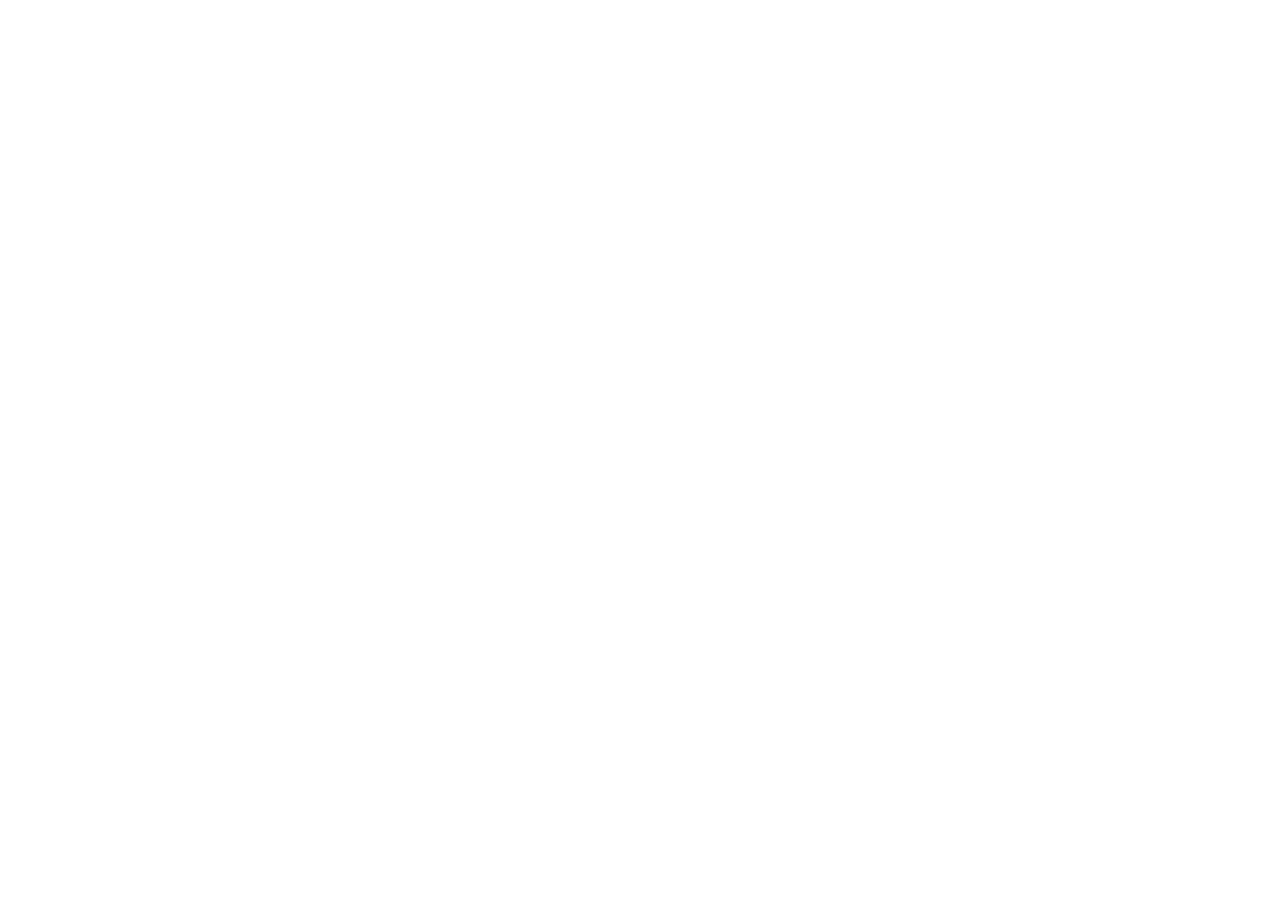
==== index.html @ a1cde5f4 "index.html, new-post.html, and post.html basic html setup" ====
<!DOCTYPE html>
<html lang="en">
<head>
    <meta charset="UTF-8">
    <meta name="viewport" content="width=device-width, initial-scale=1.0">
    <title>Homepage</title>
</head>
<body>
    
</body>
</html>
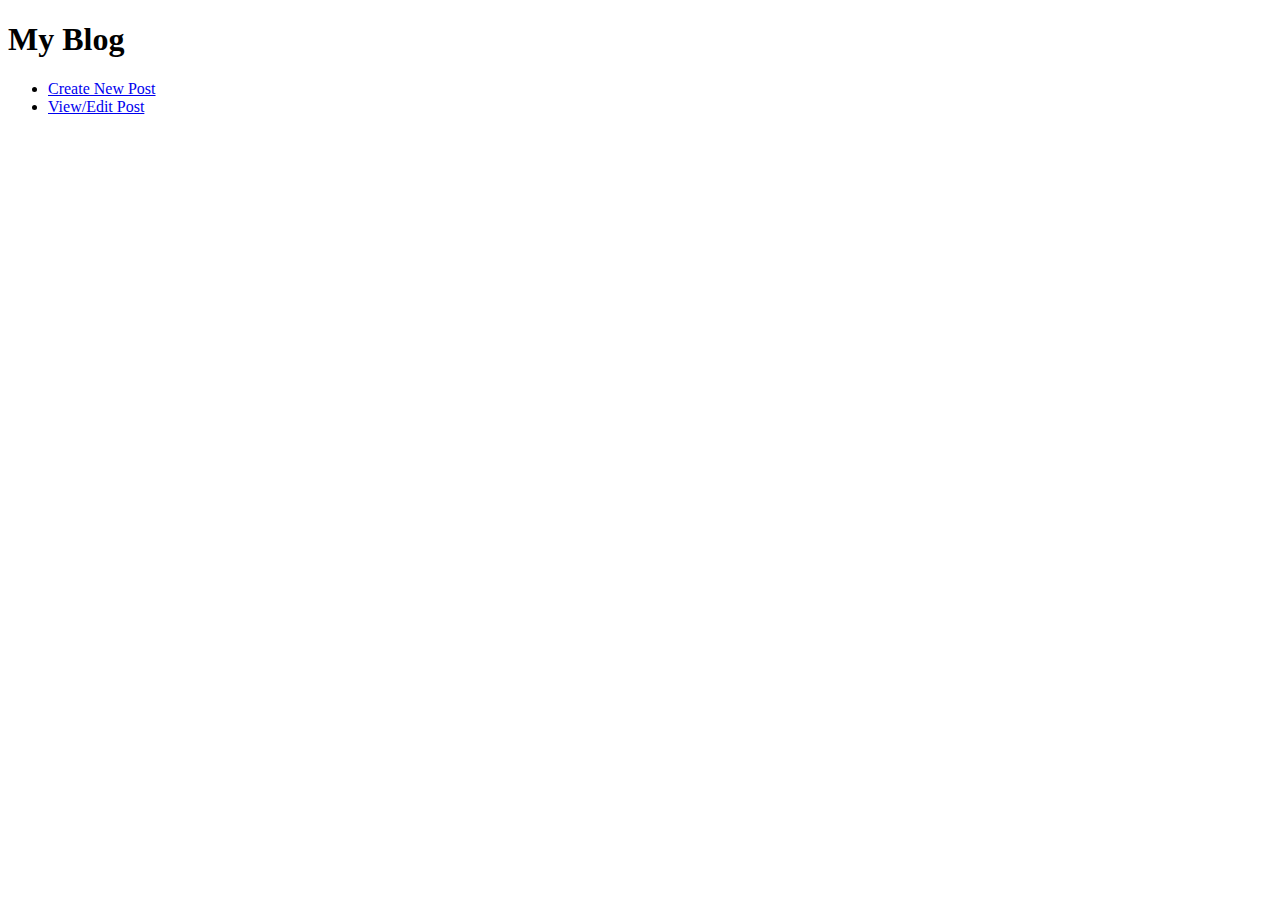
==== commit f779dbe7: "Basic header added in HTML" ====
--- a/index.html
+++ b/index.html
@@ -3,9 +3,20 @@
 <head>
     <meta charset="UTF-8">
     <meta name="viewport" content="width=device-width, initial-scale=1.0">
+    <link rel="stylesheet" href="styles.css">
     <title>Homepage</title>
 </head>
 <body>
-    
+
+    <header>
+        <h1>My Blog</h1>
+        <nav>
+            <ul>
+                <li><a href="new-post.html">Create New Post</a></li>
+                <li><a href="post.html">View/Edit Post</a></li>
+            </ul>
+        </nav>
+    </header>
+
 </body>
 </html>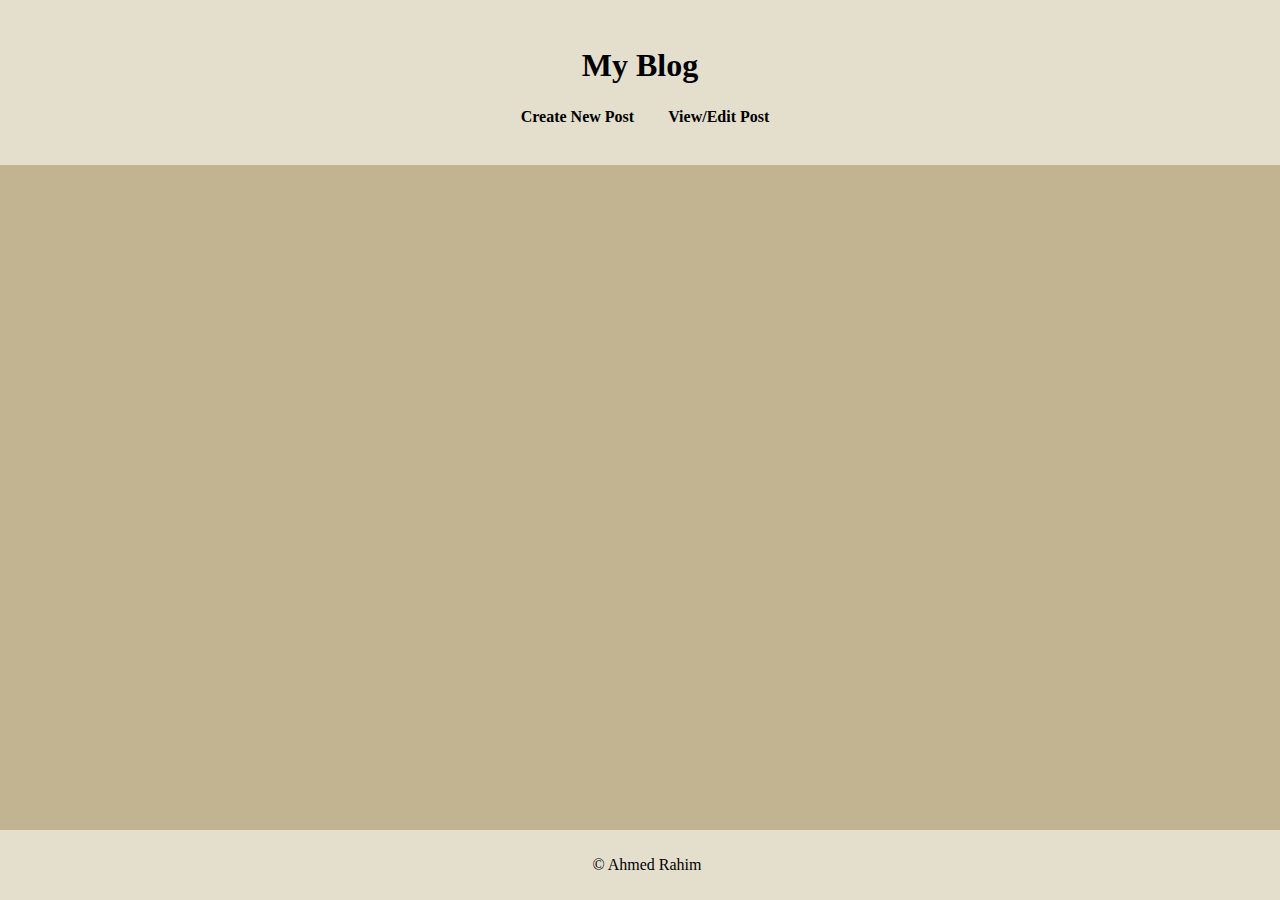
==== commit 30a1a5b2: "Footer added and styled" ====
--- a/index.html
+++ b/index.html
@@ -18,5 +18,9 @@
         </nav>
     </header>
 
+    <footer>
+        <p>&copy Ahmed Rahim</p>
+    </footer>
+
 </body>
 </html>--- a/styles.css
+++ b/styles.css
@@ -0,0 +1,46 @@
+body {
+    font-family: Cambria, Cochin, Georgia, Times, 'Times New Roman', serif;
+    margin: 0;
+    padding: 0;
+    line-height: 1.5;
+    background-color: #c2b490;
+    padding-bottom: 80px;
+}
+
+header {
+    background-color: #e4decd;
+    color: black;
+    padding: 20px 0;
+    text-align: center;
+}
+
+header h1 {
+    margin-bottom: 10px;
+}
+
+nav ul {
+    list-style: none;
+    margin-right: 30px;
+}
+
+nav ul li {
+    display: inline;
+   margin: 0 15px;
+}
+
+nav ul li a {
+    color: black;
+    text-decoration: none;
+    font-weight: bold;
+}
+
+
+footer {
+    background-color: #e4decd;
+    color: black;
+    text-align: center;
+    padding: 7px;
+    position: fixed;
+    bottom: 0;
+    width: 100%;
+}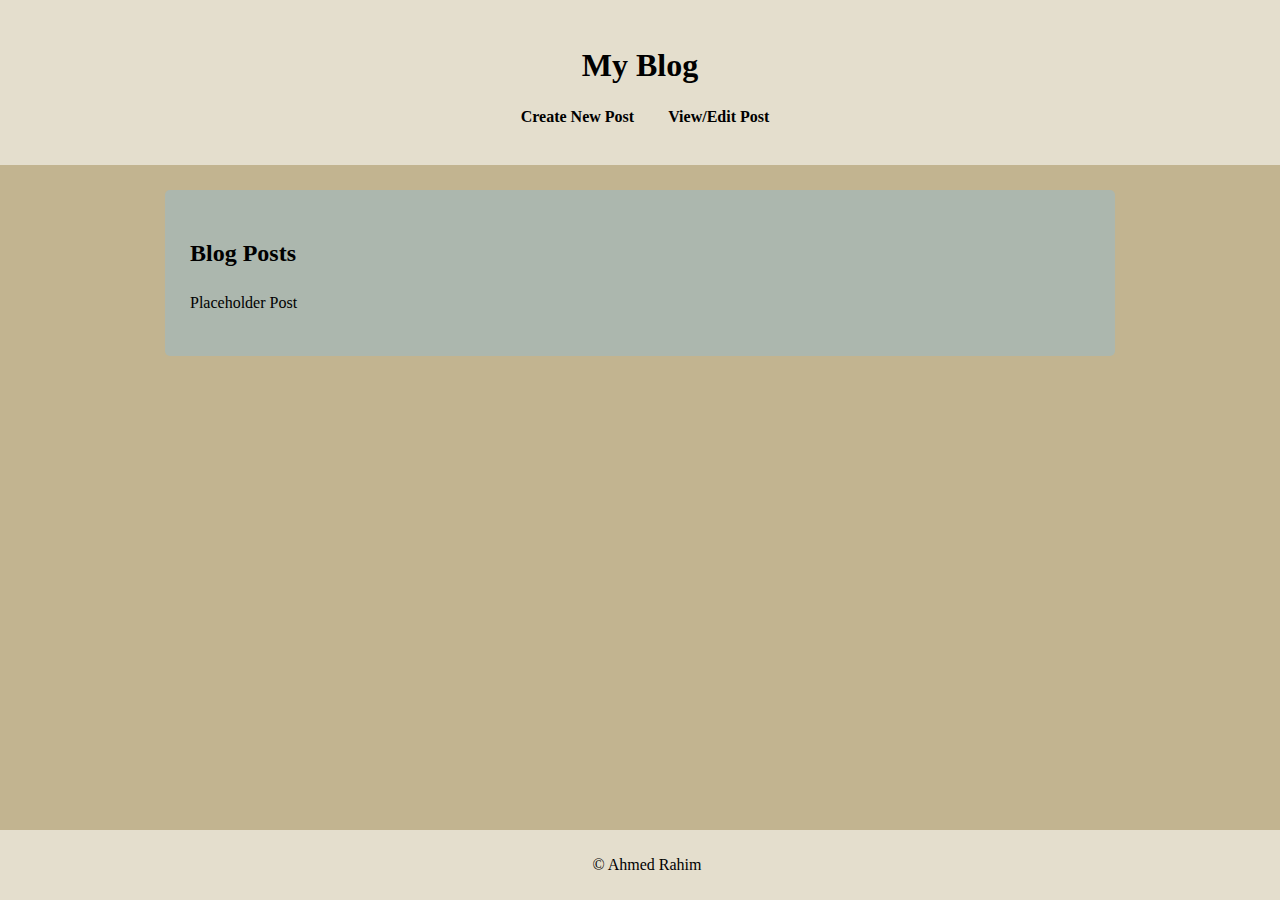
==== commit 2b3612df: "main content area added and styled" ====
--- a/index.html
+++ b/index.html
@@ -18,6 +18,15 @@
         </nav>
     </header>
 
+    <main>
+        <section class="blog-posts">
+            <h2>Blog Posts</h2>
+            <div class="posts">
+                <p>Placeholder Post</p>
+            </div>
+        </section>
+    </main>
+
     <footer>
         <p>&copy Ahmed Rahim</p>
     </footer>
--- a/styles.css
+++ b/styles.css
@@ -34,6 +34,9 @@
     font-weight: bold;
 }
 
+nav ul li a:hover {
+   color: rgb(75, 88, 51);
+}
 
 footer {
     background-color: #e4decd;
@@ -43,4 +46,12 @@
     position: fixed;
     bottom: 0;
     width: 100%;
+}
+
+main {
+    padding: 25px;
+    background-color: #acb7ae;
+    margin: 25px auto;
+    border-radius: 5px;
+    max-width: 900px;
 }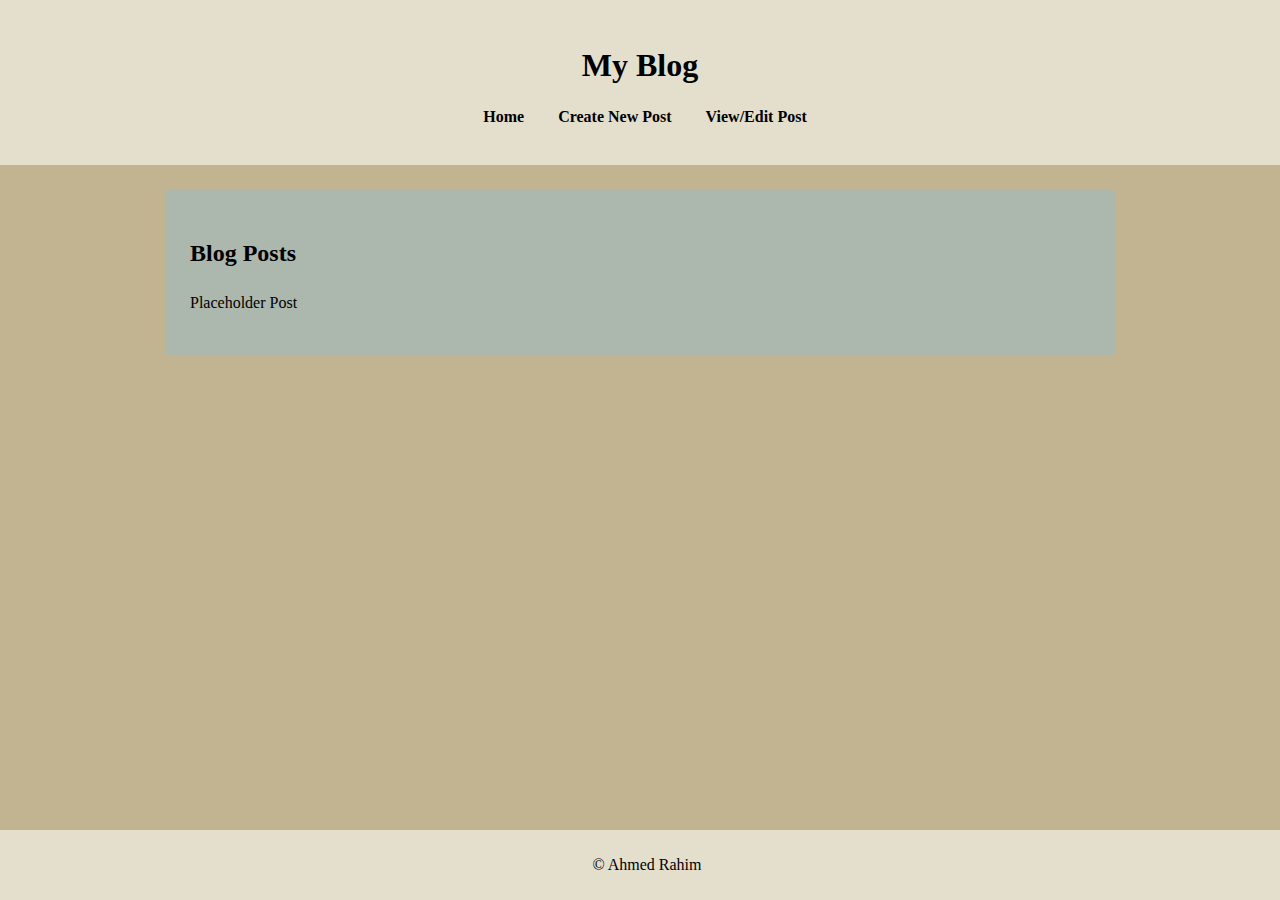
==== commit a5049be9: "added Home to navbar" ====
--- a/index.html
+++ b/index.html
@@ -1,35 +1,35 @@
 <!DOCTYPE html>
 <html lang="en">
-<head>
-    <meta charset="UTF-8">
-    <meta name="viewport" content="width=device-width, initial-scale=1.0">
-    <link rel="stylesheet" href="styles.css">
+  <head>
+    <meta charset="UTF-8" />
+    <meta name="viewport" content="width=device-width, initial-scale=1.0" />
+    <link rel="stylesheet" href="styles.css" />
+    <script src="script.js" defer></script>
     <title>Homepage</title>
-</head>
-<body>
-
+  </head>
+  <body>
     <header>
-        <h1>My Blog</h1>
-        <nav>
-            <ul>
-                <li><a href="new-post.html">Create New Post</a></li>
-                <li><a href="post.html">View/Edit Post</a></li>
-            </ul>
-        </nav>
+      <h1>My Blog</h1>
+      <nav>
+        <ul>
+          <li><a href="index.html">Home</a></li>
+          <li><a href="new-post.html">Create New Post</a></li>
+          <li><a href="post.html">View/Edit Post</a></li>
+        </ul>
+      </nav>
     </header>
 
     <main>
-        <section class="blog-posts">
-            <h2>Blog Posts</h2>
-            <div class="posts">
-                <p>Placeholder Post</p>
-            </div>
-        </section>
+      <section class="blog-posts">
+        <h2>Blog Posts</h2>
+        <div class="posts">
+          <p>Placeholder Post</p>
+        </div>
+      </section>
     </main>
 
     <footer>
-        <p>&copy Ahmed Rahim</p>
+      <p>&copy Ahmed Rahim</p>
     </footer>
-
-</body>
-</html>+  </body>
+</html>
--- a/styles.css
+++ b/styles.css
@@ -1,57 +1,148 @@
+:root {
+  --main-color: #c2b490;
+  --secondary-color: #acb7ae;
+  --third-color: #e4decd;
+  --fourth-color: #82716e;
+  --button-hover: #63504d;
+}
+
 body {
-    font-family: Cambria, Cochin, Georgia, Times, 'Times New Roman', serif;
-    margin: 0;
-    padding: 0;
-    line-height: 1.5;
-    background-color: #c2b490;
-    padding-bottom: 80px;
+  font-family: Cambria, Cochin, Georgia, Times, "Times New Roman", serif;
+  margin: 0;
+  padding: 0;
+  line-height: 1.5;
+  background-color: var(--main-color);
+  padding-bottom: 80px;
 }
 
 header {
-    background-color: #e4decd;
-    color: black;
-    padding: 20px 0;
-    text-align: center;
+  background-color: var(--third-color);
+  color: black;
+  padding: 20px 0;
+  text-align: center;
 }
 
 header h1 {
-    margin-bottom: 10px;
+  margin-bottom: 10px;
 }
 
 nav ul {
-    list-style: none;
-    margin-right: 30px;
+  list-style: none;
+  margin-right: 30px;
 }
 
 nav ul li {
-    display: inline;
-   margin: 0 15px;
+  display: inline;
+  margin: 0 15px;
 }
 
 nav ul li a {
-    color: black;
-    text-decoration: none;
-    font-weight: bold;
+  color: black;
+  text-decoration: none;
+  font-weight: bold;
 }
 
 nav ul li a:hover {
-   color: rgb(75, 88, 51);
+  color: rgb(75, 88, 51);
 }
 
 footer {
-    background-color: #e4decd;
-    color: black;
-    text-align: center;
-    padding: 7px;
-    position: fixed;
-    bottom: 0;
-    width: 100%;
+  background-color: var(--third-color);
+  color: black;
+  text-align: center;
+  padding: 7px;
+  position: fixed;
+  bottom: 0;
+  width: 100%;
 }
 
 main {
-    padding: 25px;
-    background-color: #acb7ae;
-    margin: 25px auto;
-    border-radius: 5px;
-    max-width: 900px;
-}+  padding: 25px;
+  background-color: var(--secondary-color);
+  margin: 25px auto;
+  border-radius: 5px;
+  max-width: 900px;
+}
+
+.form-content {
+  margin-bottom: 25px;
+}
+
+.form-content label {
+  display: block;
+  font-weight: bold;
+  text-align: center;
+  margin-bottom: 5px;
+}
+
+.form-content input,
+.form-content textarea {
+  width: 98%;
+  padding: 10px;
+  font-family: inherit;
+  font-size: 18px;
+  border-radius: 3px;
+  border: 1px solid var(--fourth-color);
+  background-color: rgba(255, 255, 255, 0.75);
+  outline: none;
+}
+
+.form-content textarea {
+  resize: none;
+  height: 150px;
+}
+
+.btn {
+  background-color: var(--fourth-color);
+  color: rgb(255, 255, 255);
+  border: none;
+  border-radius: 3px;
+  cursor: pointer;
+  font-size: 16px;
+  padding: 10px 15px;
+  margin-top: 15px;
+}
+
+button[type="submit"]:hover {
+  background-color: var(--button-hover);
+}
+
+#post-content,
+#post-title {
+  margin: 10px 0;
+  line-height: 1.5;
+}
+
+.image-upload {
+  margin-top: 10px;
+}
+
+.paste-area {
+  width: 96%;
+  height: 100px;
+  border: 2px dashed var(--fourth-color);
+  padding: 20px;
+  margin-top: 10px;
+  border-radius: 3px;
+  cursor: pointer;
+  background-color: rgba(255, 255, 255, 0.75);
+  overflow: hidden;
+  display: flex;
+  align-items: center;
+  justify-content: center;
+}
+
+.paste-area:empty::before {
+  content: "Click or paste an image here";
+  color: #272626;
+}
+
+.paste-area:focus {
+  outline: none;
+}
+.image-help-text {
+  font-size: 15px;
+  color: rgba(0, 0, 0, 0.729);
+  margin-top: 7px;
+  margin-bottom: 7px;
+}
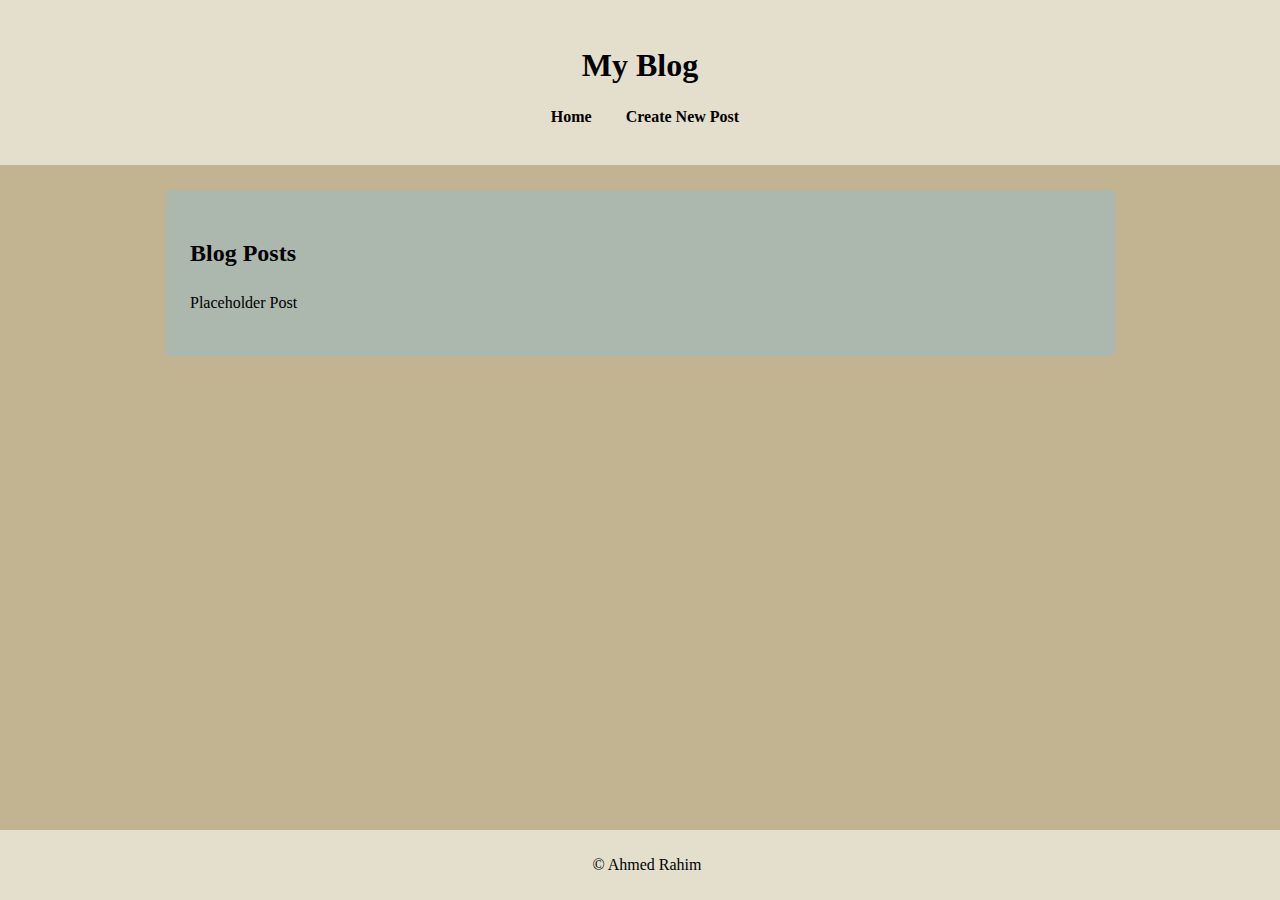
==== commit 6e0cdc47: "added styles for view-edit post and updated header for all pages" ====
--- a/index.html
+++ b/index.html
@@ -14,7 +14,6 @@
         <ul>
           <li><a href="index.html">Home</a></li>
           <li><a href="new-post.html">Create New Post</a></li>
-          <li><a href="post.html">View/Edit Post</a></li>
         </ul>
       </nav>
     </header>
--- a/styles.css
+++ b/styles.css
@@ -4,6 +4,7 @@
   --third-color: #e4decd;
   --fourth-color: #82716e;
   --button-hover: #63504d;
+  --post-color: #b8bad6;
 }
 
 body {
@@ -103,7 +104,7 @@
   margin-top: 15px;
 }
 
-button[type="submit"]:hover {
+.btn:hover {
   background-color: var(--button-hover);
 }
 
@@ -146,3 +147,43 @@
   margin-top: 7px;
   margin-bottom: 7px;
 }
+
+.post {
+  background-color: var(--post-color);
+  padding: 15px;
+  margin-bottom: 20px;
+  border-radius: 5px;
+}
+
+.post h3 {
+  margin-top: 0;
+}
+
+.post-actions {
+  margin-top: 20px;
+}
+
+.post-date {
+  color: var(--fourth-color);
+  margin-bottom: 10px;
+  font-style: italic;
+}
+
+.post-image {
+  max-width: 100%;
+  margin: 15px 0;
+  height: auto;
+  border-radius: 3px;
+  box-shadow: 0 2px 5px rgba(0, 0, 0, 0.1);
+}
+
+#post-date {
+  color: var(--fourth-color);
+  font-style: italic;
+  margin-bottom: 15px;
+}
+
+#post-content {
+  margin: 20px 0;
+  line-height: 1.5;
+}
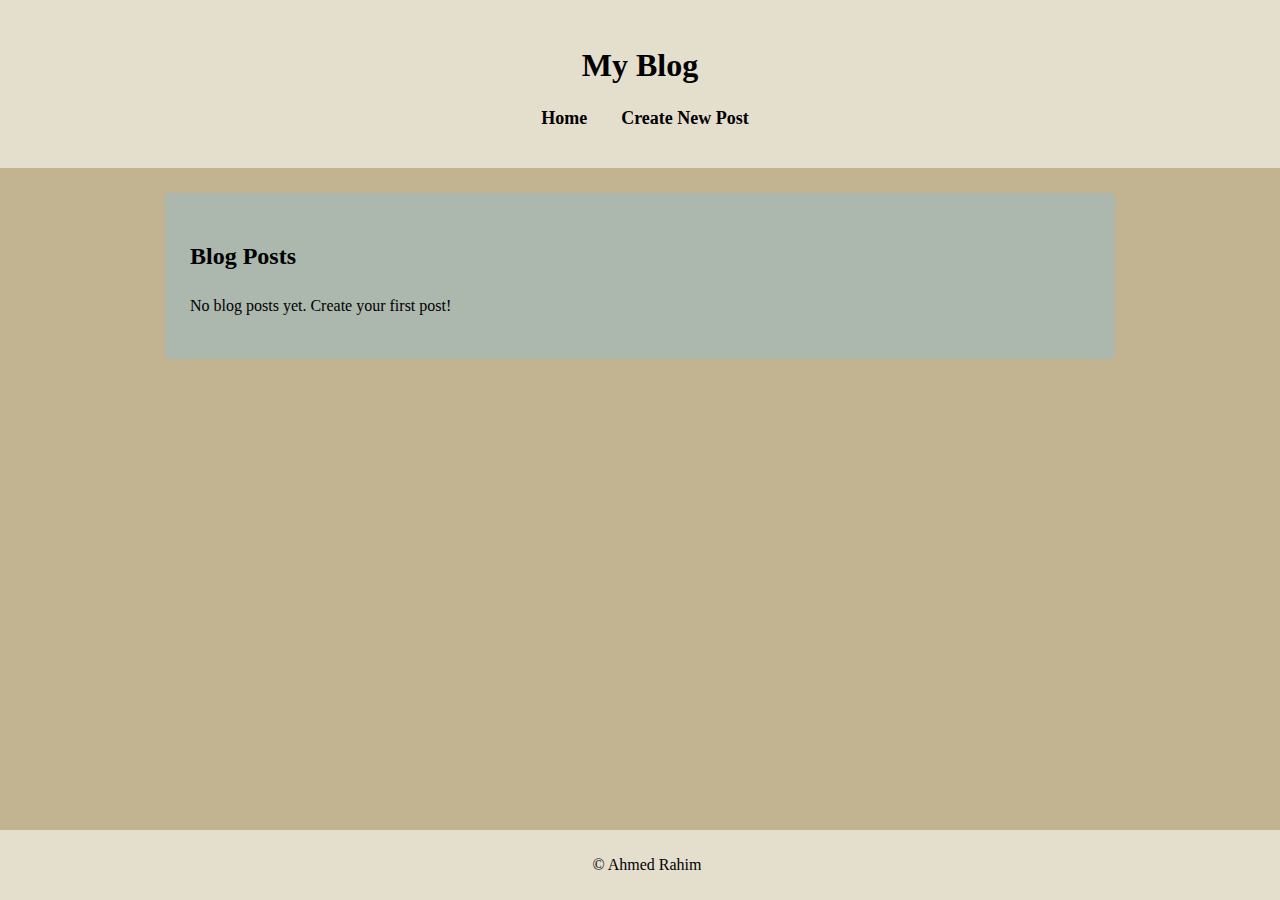
==== commit 33dfce4f: "final html cleanup, css styling, and added javascript comments for better readability" ====
--- a/index.html
+++ b/index.html
@@ -22,7 +22,7 @@
       <section class="blog-posts">
         <h2>Blog Posts</h2>
         <div class="posts">
-          <p>Placeholder Post</p>
+          <p>No blog posts yet. Create your first post!</p>
         </div>
       </section>
     </main>
--- a/styles.css
+++ b/styles.css
@@ -5,6 +5,8 @@
   --fourth-color: #82716e;
   --button-hover: #63504d;
   --post-color: #b8bad6;
+  --danger-color: #af3030;
+  --danger-color-hovor: #5f1c1c;
 }
 
 body {
@@ -35,6 +37,7 @@
 nav ul li {
   display: inline;
   margin: 0 15px;
+  font-size: 18px;
 }
 
 nav ul li a {
@@ -108,6 +111,14 @@
   background-color: var(--button-hover);
 }
 
+.btn-danger {
+  background-color: var(--danger-color);
+}
+
+.btn-danger:hover {
+  background-color: var(--danger-color-hovor);
+}
+
 #post-content,
 #post-title {
   margin: 10px 0;
@@ -138,14 +149,13 @@
   color: #272626;
 }
 
+.paste-area.has-image::before {
+  content: "Image Chosen";
+  color: #383737;
+}
+
 .paste-area:focus {
   outline: none;
-}
-.image-help-text {
-  font-size: 15px;
-  color: rgba(0, 0, 0, 0.729);
-  margin-top: 7px;
-  margin-bottom: 7px;
 }
 
 .post {
@@ -153,6 +163,8 @@
   padding: 15px;
   margin-bottom: 20px;
   border-radius: 5px;
+  overflow-wrap: break-word;
+  word-wrap: break-word;
 }
 
 .post h3 {
@@ -161,6 +173,12 @@
 
 .post-actions {
   margin-top: 20px;
+  display: flex;
+  gap: 10px;
+}
+
+#post-edit {
+  display: none;
 }
 
 .post-date {
@@ -187,3 +205,57 @@
   margin: 20px 0;
   line-height: 1.5;
 }
+
+input[type="file"] {
+  display: none;
+}
+
+.image-preview {
+  margin: 15px;
+  max-width: 100%;
+  text-align: center;
+}
+
+.image-preview img {
+  max-width: 100%;
+  max-height: 350px;
+  border-radius: 3px;
+}
+
+.remove-image-btn {
+  display: block;
+  background-color: var(--danger-color);
+  color: white;
+  border: none;
+  border-radius: 3px;
+  padding: 10px;
+  margin: 10px auto;
+  cursor: pointer;
+}
+
+.remove-image-btn:hover {
+  background-color: var(--danger-color-hovor);
+}
+
+label {
+  font-size: 20px;
+}
+
+/* Media Queries for Mobile Devices */
+@media only screen and (max-width: 600px) {
+  header,
+  footer {
+    padding: 10px;
+  }
+
+  nav ul li {
+    display: block;
+    text-align: center;
+    margin: 5px 0;
+  }
+
+  section {
+    padding: 10px;
+    margin: 10px;
+  }
+}
